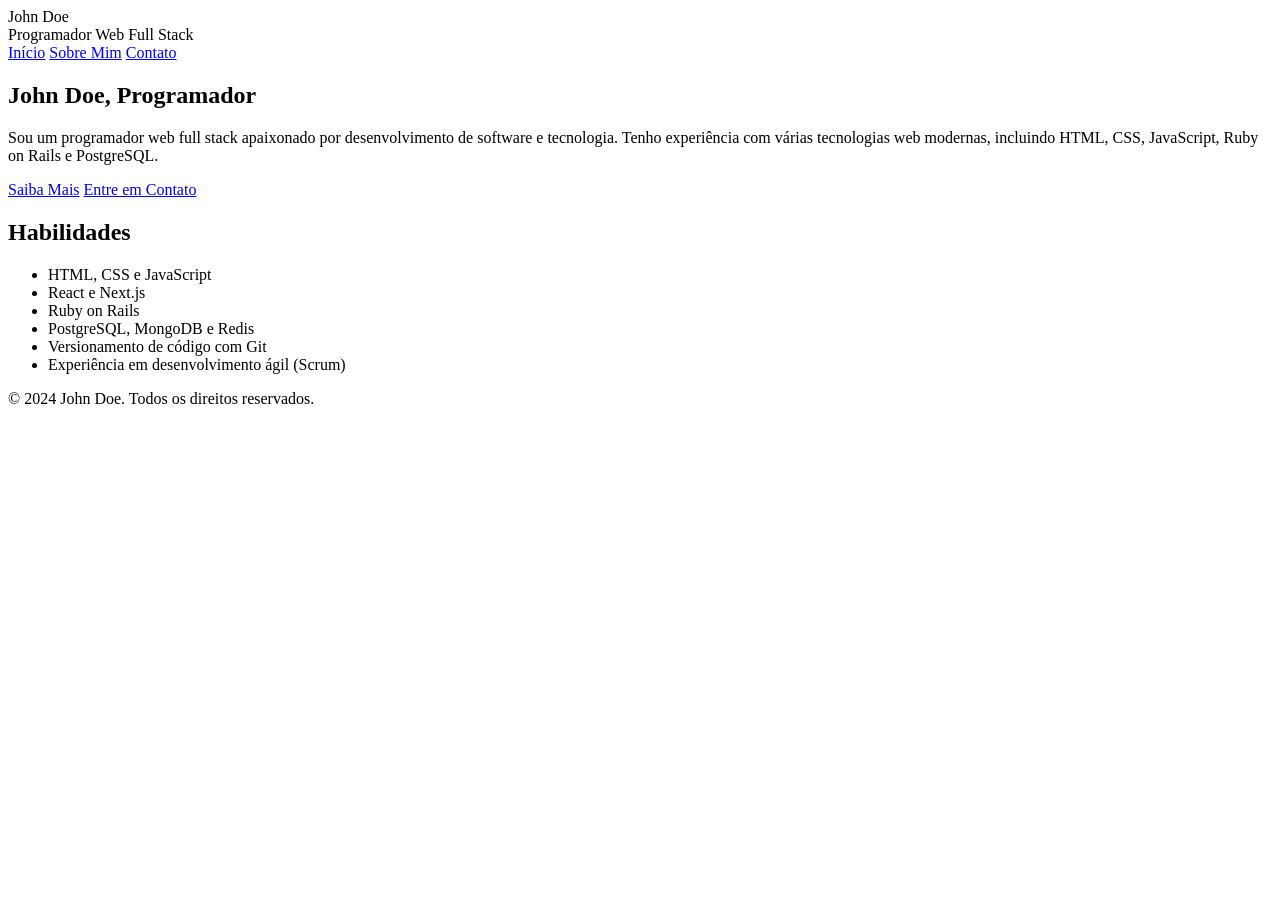
==== index.html @ b5f6075d "commit inicial adicionando a página index.html" ====
<!DOCTYPE html>
<html lang="pt-br">
  <head>
    <meta charset="UTF-8" />
    <meta name="viewport" content="width=device-width, initial-scale=1.0" />
    <title>Início - John Doe, Programador</title>
    <link rel="stylesheet" href="style.css" />
  </head>

  <body>
    <header>
      <div>
        <div class="logo">John Doe</div>
        <div class="title">Programador Web Full Stack</div>
      </div>
      <nav>
        <a href="/index.html" class="nav-link">Início</a>
        <a href="/sobre.html" class="nav-link">Sobre Mim</a>
        <a href="/contato.html" class="nav-link">Contato</a>
      </nav>
      <div></div>
    </header>
    <div class="container">
      <section>
        <h1>John Doe, Programador</h1>
        <p>
          Sou um programador web full stack apaixonado por desenvolvimento de
          software e tecnologia. Tenho experiência com várias tecnologias web
          modernas, incluindo HTML, CSS, JavaScript, Ruby on Rails e PostgreSQL.
        </p>
      </section>

      <section>
        <a href="/sobre.html" class="call-to-action">Saiba Mais</a>
        <a href="/contato.html" class="call-to-action">Entre em Contato</a>
      </section>

      <section class="skills">
        <h2>Habilidades</h2>
        <ul>
          <li>HTML, CSS e JavaScript</li>
          <li>React e Next.js</li>
          <li>Ruby on Rails</li>
          <li>PostgreSQL, MongoDB e Redis</li>
          <li>Versionamento de código com Git</li>
          <li>Experiência em desenvolvimento ágil (Scrum)</li>
        </ul>
      </section>
    </div>
    <footer>
      <p>&copy; 2024 John Doe. Todos os direitos reservados.</p>
    </footer>
  </body>
</html>
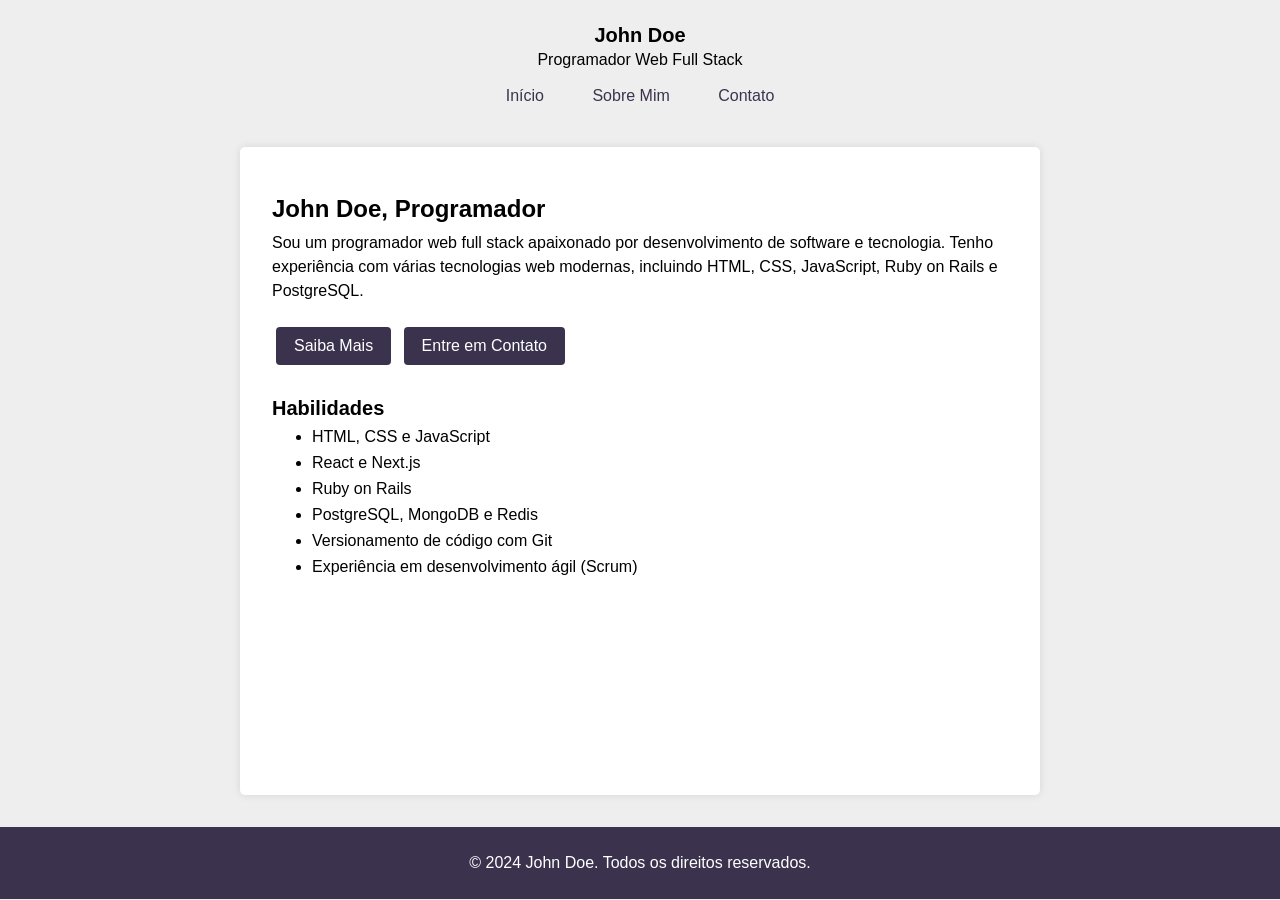
==== commit 64ba57ff: "finaliza a implementação do README atualizado" ====
--- a/index.html
+++ b/index.html
@@ -50,5 +50,7 @@
     <footer>
       <p>&copy; 2024 John Doe. Todos os direitos reservados.</p>
     </footer>
+
+    <script src="script.js"></script>
   </body>
 </html>
--- a/style.css
+++ b/style.css
@@ -0,0 +1,103 @@
+* {
+  box-sizing: border-box;
+  margin: 0;
+  padding: 0;
+}
+
+body {
+  font-family: Arial, sans-serif;
+  margin: 0;
+  padding: 0;
+  background-color: #eee;
+}
+
+header {
+  padding: 1.5rem 0;
+  text-align: center;
+}
+
+header .logo {
+  font-size: 1.25rem;
+  font-weight: 600;
+  margin-bottom: 0.25rem;
+}
+
+header .nav-link {
+  color: #3b334e;
+  border-radius: 4px;
+  display: inline-block;
+  margin: 0.5rem 0.25rem;
+  padding: 0.625rem 1.125rem;
+  text-decoration: none;
+  transition: 0.2s;
+}
+
+header .nav-link:hover {
+  background-color: #e2d7ff;
+}
+
+h1 {
+  font-size: 1.5rem;
+  margin: 1rem 0 0.5rem;
+}
+
+h2 {
+  font-size: 1.25rem;
+  margin: 1rem 0 0.5rem;
+}
+
+p {
+  line-height: 1.5;
+}
+
+a {
+  color: #3b334e;
+  text-decoration: none;
+}
+
+ul li {
+  margin-bottom: 0.5rem;
+  margin-left: 2.5rem;
+}
+
+.container {
+  min-height: calc(100vh - 252px);
+  max-width: 800px;
+  margin: 0 auto 2rem;
+  padding: 2rem;
+  background-color: #fff;
+  box-shadow: 0 0 0.5rem rgba(0, 0, 0, 0.1);
+  border-radius: 5px;
+}
+
+section {
+  margin-bottom: 1rem;
+}
+
+.call-to-action {
+  background-color: #3b334e;
+  border: 0;
+  border-radius: 4px;
+  color: #fff;
+  cursor: pointer;
+  display: inline-block;
+  margin: 0.5rem 0.25rem;
+  padding: 0.625rem 1.125rem;
+  text-decoration: none;
+  transition: 0.2s;
+}
+
+.call-to-action:hover {
+  background-color: #4e4368;
+}
+
+.skills {
+  margin-top: 1.5rem;
+}
+
+footer {
+  text-align: center;
+  padding: 1.5rem 0;
+  background-color: #3b334e;
+  color: #fff;
+}
